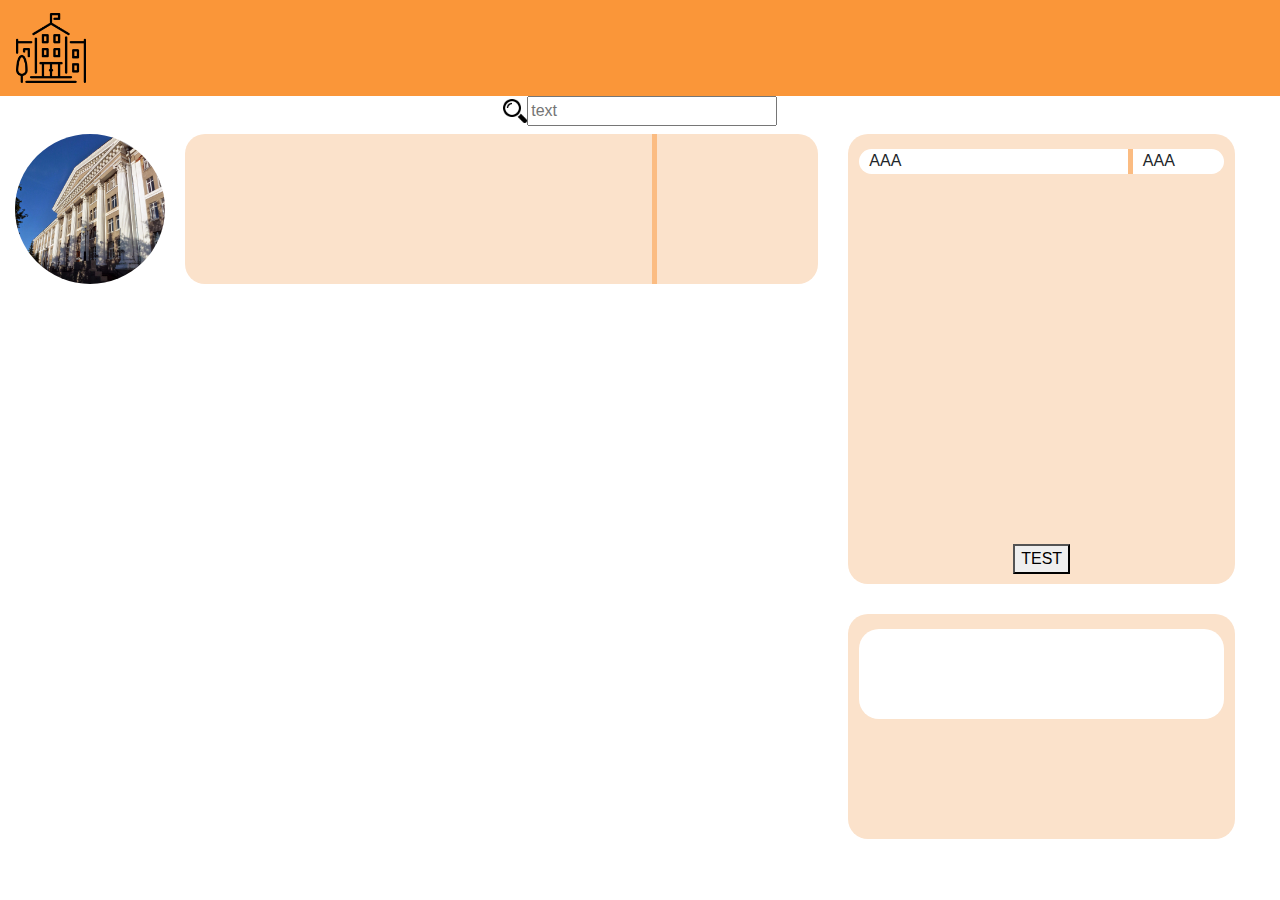
==== index.html @ 62cd8d6b "Initial commit" ====
<!doctype html>
<html lang="en">
<head>
    <meta charset="UTF-8">
    <meta name="viewport"
          content="width=device-width, user-scalable=no, initial-scale=1.0, maximum-scale=1.0, minimum-scale=1.0">
    <meta http-equiv="X-UA-Compatible" content="ie=edge">
    <title>Document</title>
    <link rel="stylesheet" href="css/bootstrap.min.css">
    <link rel="stylesheet" href="css/bootstrap-grid.css.map">
    <link rel="stylesheet" href="css/bootstrap-reboot.min.css">
    <link rel="stylesheet" href="css/main.css">
</head>
<body>
<div class="navbar bg-nav">
    <div class="navbar-brand">
        <img src="img/logo.png" class="img-responsive img-rounded" width="70" height="70">
    </div>
</div>
<div class="navbar search-bar">
    <img src="img/magnifier.png" width="24" height="24">
    <input placeholder="text" class="search">
</div>
<div class="container-fluid row">
    <div class="section col-lg-8">
        <img src="img/house.jpg">
        <div class="block container-fluid round-container">
            <div class="description">

            </div>
            <div class="note">

            </div>
        </div>
    </div>
    <div class="col-lg-4" style="height: 100%">
        <div class="block-ege round-container">
            <div class="ege-items">
                <div class="ege-item">
                    <div class="description">
                        AAA
                    </div>
                    <div class="note">
                        AAA
                    </div>
                </div>
            </div>
            <div class="ege-btn">
                <button>TEST</button>
            </div>
        </div>
        <div class="block-forum round-container">
            <div class="forum-item">

            </div>
        </div>
    </div>
</div>
<div class="dialog-btn">

</div>
</body>
</html>
---- css/main.css ----
.bg-nav {
    background-color: #fa9639;
}

.search-bar {
    padding-top: 0;
    width: 100%;
    display: flex;
    justify-content: center;
}

.search {
    width: 20%;
}

@media (max-width: 990px) {
    .search {
        width: 90%;
    }
}

.section {
    min-height: 100px;
    display: flex;
    flex-flow: row;
    max-height: 150px;
}

.section img {
    width: 25%;
    background-repeat: no-repeat;
    background-size: cover;
    border-radius: 50%;
    max-height: 150px;
    max-width: 150px;
    margin-right: 20px;
}

.section .block {
    display: flex;
    flex-flow: row;
    min-width: 75%;
    min-height: 100%;
}

.section .block .description {
    width: 75%;
}

.section .block .note {
    width: 25%;
}

.round-container {
    border-radius: 20px;
    background-color: #fbe2cb;
}

.section .block * {
    height: 100%;
}

.section .block *:not(:first-child) {
    border-left: 5px solid #fbbc82;
}

.block-ege {
    height: 50vh;
    margin-bottom: 30px;
    padding: 10px;
    display: flex;
    flex-flow: column;
}

.block-ege .ege-item {
    display: flex;
    flex-flow: row;
    width: 100%;
    border-radius: 20px;
    height: 5%;
    margin: 5px 1px;
    min-height: 25px;
    background-color: #fff;
}

.block-ege .ege-items {
    display: flex;
    flex: 1;
}

.block-ege .ege-item .description {
    width: 75%;
    border-right: 5px solid #fbbc82;
    padding-left: 10px;
}

.block-ege .ege-item .note {
    width: 25%;
    padding-left: 10px;
}

.block-ege .ege-btn {
    display: flex;
    justify-content: center;
    width: 100%;
}

.block-forum {
    height: 25vh;
    padding: 10px;
}

.block-forum .forum-item {
    min-height: 10vh;
    border-radius: 20px;
    height: 20%;
    margin: 5px 1px;
    background-color: #fff;
}

@media (max-width: 990px) {
    .block-ege {
        display: none;
    }

    .block-forum {
        display: none;
    }
}

.dialog-btn {
    position: absolute;
    bottom: 20px;
    left: 20px;
}
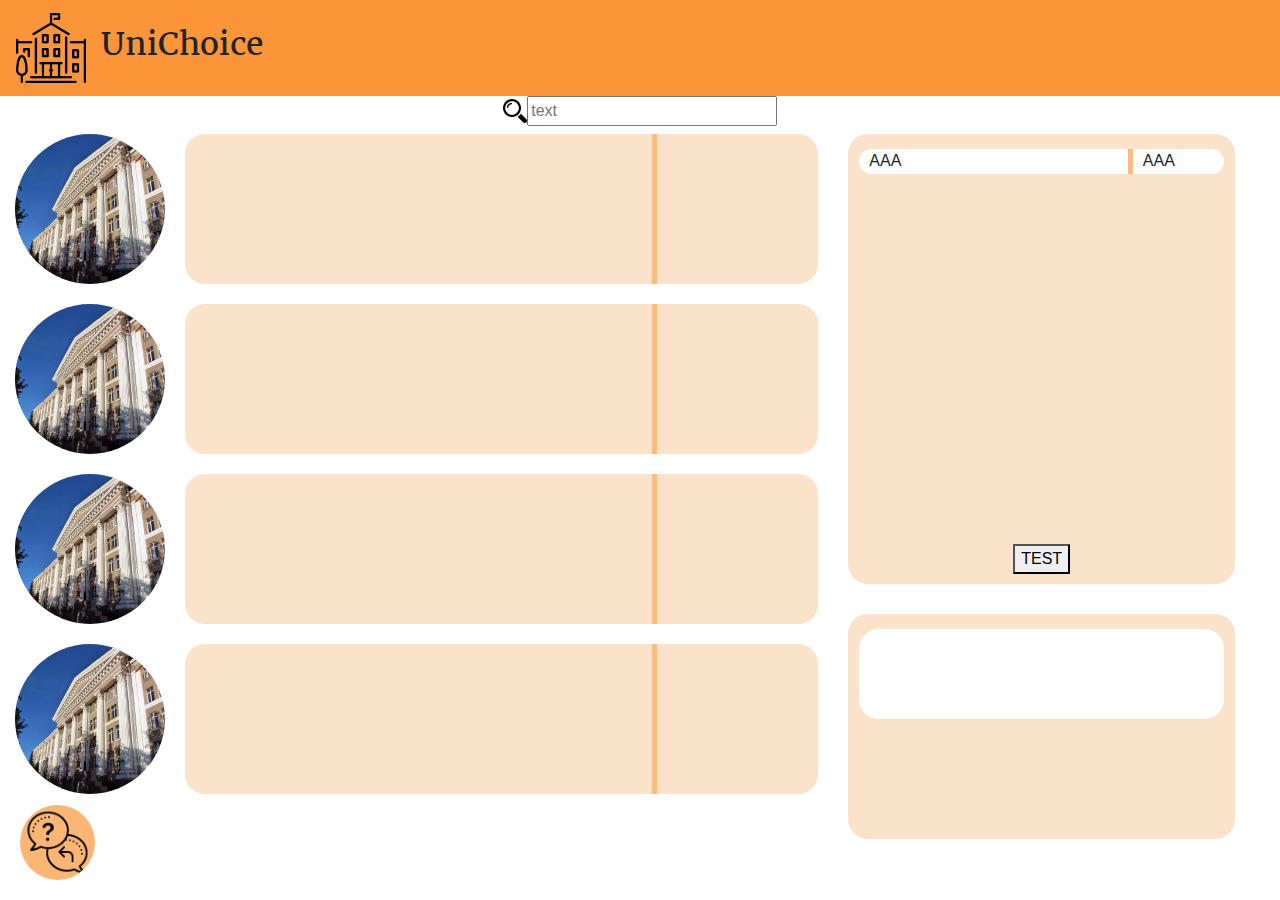
==== commit b3cb3886: "Main commit" ====
--- a/index.html
+++ b/index.html
@@ -10,11 +10,16 @@
     <link rel="stylesheet" href="css/bootstrap-grid.css.map">
     <link rel="stylesheet" href="css/bootstrap-reboot.min.css">
     <link rel="stylesheet" href="css/main.css">
+    <link rel="stylesheet" href="css/chat.css">
+
+    <script src="js/moment.min.js"></script>
+    <script src="js/bootstrap.bundle.min.js"></script>
 </head>
 <body>
 <div class="navbar bg-nav">
-    <div class="navbar-brand">
+    <div class="navbar-brand" style="display: flex; flex-flow: row">
         <img src="img/logo.png" class="img-responsive img-rounded" width="70" height="70">
+        <h2 class="header">UniChoice</h2>
     </div>
 </div>
 <div class="navbar search-bar">
@@ -22,14 +27,49 @@
     <input placeholder="text" class="search">
 </div>
 <div class="container-fluid row">
-    <div class="section col-lg-8">
-        <img src="img/house.jpg">
-        <div class="block container-fluid round-container">
-            <div class="description">
+    <div class="col-lg-8">
+        <div class="section">
+            <img src="img/house.jpg">
+            <div class="block container-fluid round-container">
+                <div class="description">
 
+                </div>
+                <div class="note">
+
+                </div>
             </div>
-            <div class="note">
+        </div>
+        <div class="section">
+            <img src="img/house.jpg">
+            <div class="block container-fluid round-container">
+                <div class="description">
 
+                </div>
+                <div class="note">
+
+                </div>
+            </div>
+        </div>
+        <div class="section">
+            <img src="img/house.jpg">
+            <div class="block container-fluid round-container">
+                <div class="description">
+
+                </div>
+                <div class="note">
+
+                </div>
+            </div>
+        </div>
+        <div class="section">
+            <img src="img/house.jpg">
+            <div class="block container-fluid round-container">
+                <div class="description">
+
+                </div>
+                <div class="note">
+
+                </div>
             </div>
         </div>
     </div>
@@ -56,8 +96,17 @@
         </div>
     </div>
 </div>
-<div class="dialog-btn">
-
+<img class="dialog-btn" src="img/dialog.png" onclick="openChat()">
+<div class="dialog" id="chat" style="opacity: 0; z-index: -100">
+    <div class="close dialog-close" style="height: 20px" onclick="closeChat()">
+        <span aria-hidden="true">&times;</span>
+    </div>
+    <div class="dialog-content chat" id="chat-content"></div>
+    <div class="dialog-input container">
+        <input placeholder="Message" class="col-lg-9" id="chat-input">
+        <button class="col-lg-3" onclick="sendChatMessage()">Send</button>
+    </div>
 </div>
+<script src="js/main.js"></script>
 </body>
 </html>--- a/css/main.css
+++ b/css/main.css
@@ -1,5 +1,17 @@
+@font-face {
+    font-family: merriweather-regular;
+    src: url("/font/Merriweather-Regular.ttf");
+}
+
 .bg-nav {
     background-color: #fa9639;
+}
+
+.header {
+    margin-left: 15px;
+    align-items: center;
+    display: flex;
+    font-family: merriweather-regular;
 }
 
 .search-bar {
@@ -24,6 +36,8 @@
     display: flex;
     flex-flow: row;
     max-height: 150px;
+    width: 100%;
+    margin-bottom: 20px;
 }
 
 .section img {
@@ -132,4 +146,62 @@
     position: absolute;
     bottom: 20px;
     left: 20px;
+    width: 75px;
+    height: 75px;
+    border-radius: 50%;
+    background-color: rgba(250, 150, 57, .7);
+    cursor: pointer;
+}
+
+.dialog {
+    position: absolute;
+    bottom: 20px;
+    left: 20px;
+    height: 40vh;
+    width: 20vw;
+    min-height: 100px;
+    border: 3px solid #fbbc82;
+    border-radius: 20px;
+    transition: opacity .5s ease-in-out;
+    display: flex;
+    flex-flow: column;
+    background-color: #faa55b;
+}
+
+.dialog .dialog-content {
+    border-radius: 5px;
+    background-color: #fff;
+    display: flex;
+    flex-flow: column;
+    flex: 1;
+    overflow-y: auto;
+    margin: 10px;
+}
+
+.dialog .dialog-input {
+    display: flex;
+    flex-flow: row;
+    margin-bottom: 5px;
+}
+
+.dialog .dialog-input * {
+    border-radius: 5px;
+    background-color: #fff;
+}
+
+.dialog .dialog-input input {
+    display: flex;
+    flex: 1;
+}
+
+.dialog .dialog-close {
+    display: flex;
+    flex-flow: row;
+    justify-content: flex-end;
+    align-items: flex-start;
+    padding-right: 10px;
+}
+
+.sidebar {
+
 }--- a/css/chat.css
+++ b/css/chat.css
@@ -0,0 +1,99 @@
+/* from https://codepen.io/StevenDark/pen/qpgxwv */
+.chat a {
+    text-decoration: none !important;
+}
+
+.chat label {
+    color: rgba(120, 144, 156,1.0) !important;
+}
+
+.chat .btn:focus, .chat .btn:active:focus, .chat .btn.active:focus {
+    outline: none !important;
+    box-shadow: 0 0px 0px rgba(120, 144, 156,1.0) inset, 0 0 0px rgba(120, 144, 156,0.8);
+}
+
+
+.chat textarea:focus,
+.chat input[type="text"]:focus,
+.chat input[type="password"]:focus,
+.chat input[type="datetime"]:focus,
+.chat input[type="datetime-local"]:focus,
+.chat input[type="date"]:focus,
+.chat input[type="month"]:focus,
+.chat input[type="time"]:focus,
+.chat input[type="week"]:focus,
+.chat input[type="number"]:focus,
+.chat input[type="email"]:focus,
+.chat input[type="url"]:focus,
+.chat input[type="search"]:focus,
+.chat input[type="tel"]:focus,
+.chat input[type="color"]:focus,
+.chat .uneditable-input:focus {
+    border-color: rgba(120, 144, 156,1.0); color: rgba(120, 144, 156,1.0); opacity: 0.9;
+    box-shadow: 0 0px 0px rgba(120, 144, 156,1.0) inset, 0 0 10px rgba(120, 144, 156,0.3);
+    outline: 0 none;
+}
+
+.chat .card::-webkit-scrollbar {
+    width: 1px;
+}
+
+.chat ::-webkit-scrollbar-thumb {
+    border-radius: 9px;
+    background: rgba(96, 125, 139,0.99);
+}
+
+.chat .balon1, .chat .balon2 {
+    margin-top: 5px !important;
+    margin-bottom: 5px !important;
+}
+
+.chat .balon1 a {
+    background: #42a5f5;
+    color: #fff !important;
+    border-radius: 20px 20px 3px 20px;
+    display: block;
+    max-width: 75%;
+    padding: 7px 13px 7px 13px;
+}
+
+.chat .balon1:before {
+    content: attr(data-is);
+    position: absolute;
+    right: 15px;
+    bottom: -0.8em;
+    display: block;
+    font-size: .750rem;
+    color: rgba(84, 110, 122,1.0);
+}
+
+.chat .balon2 a {
+    background: #f1f1f1;
+    color: #000 !important;
+    border-radius: 20px 20px 20px 3px;
+    display: block;
+    max-width: 75%;
+    padding: 7px 13px 7px 13px;
+}
+
+.chat .balon2:before {
+    content: attr(data-is);
+    position: absolute;
+    left: 13px;
+    bottom: -0.8em;
+    display: block;
+    font-size: .750rem;
+    color: rgba(84, 110, 122,1.0);
+}
+
+.chat .bg-sohbet:before {
+    content: "";
+    background-image: url('[data-uri]');
+    opacity: 0.06;
+    top: 0;
+    left: 0;
+    bottom: 0;
+    right: 0;
+    height:100%;
+    position: absolute;
+}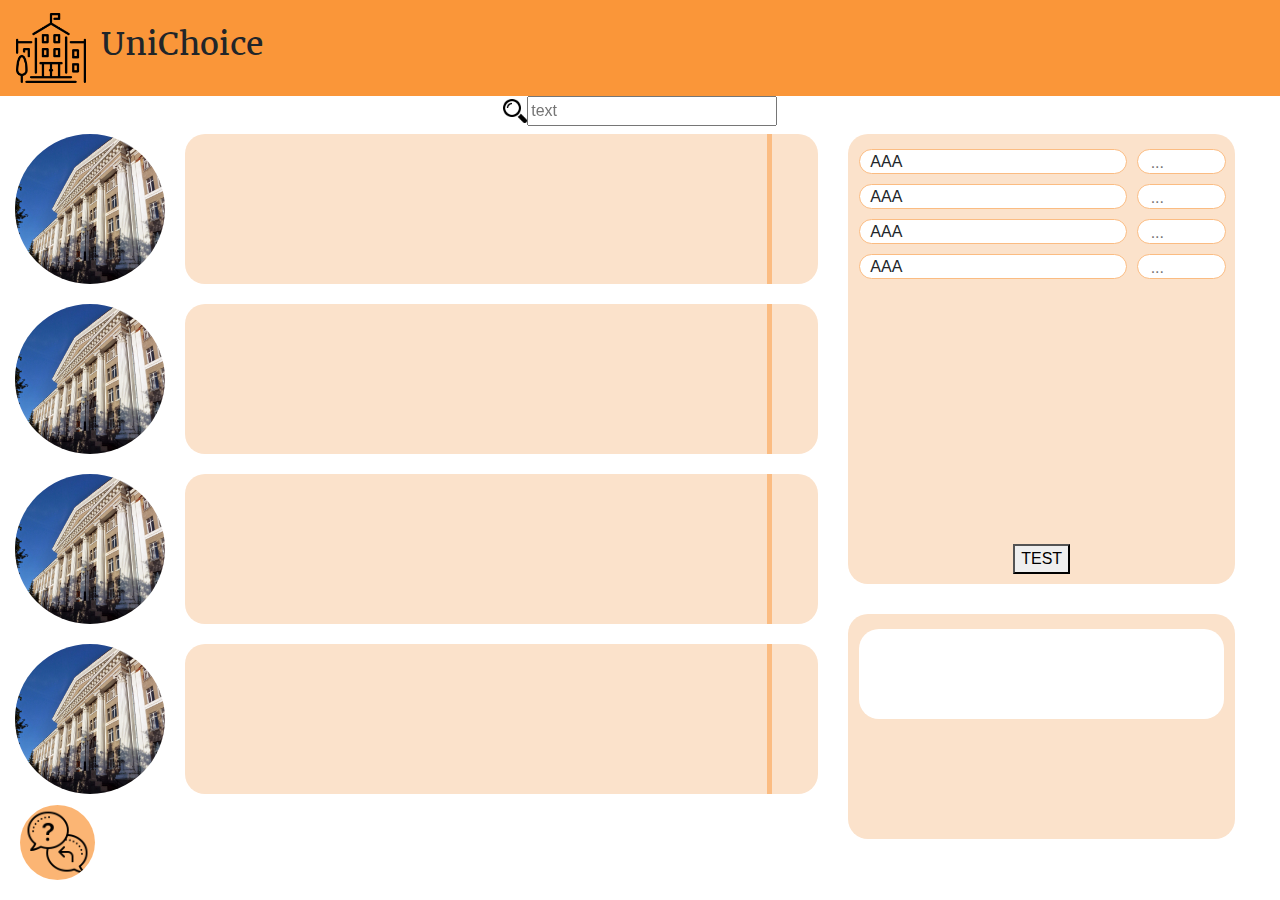
==== commit b3b02cf3: "Fix" ====
--- a/index.html
+++ b/index.html
@@ -27,7 +27,7 @@
     <input placeholder="text" class="search">
 </div>
 <div class="container-fluid row">
-    <div class="col-lg-8">
+    <div class="col-lg-8 section-container">
         <div class="section">
             <img src="img/house.jpg">
             <div class="block container-fluid round-container">
@@ -81,7 +81,31 @@
                         AAA
                     </div>
                     <div class="note">
+                        <input placeholder="...">
+                    </div>
+                </div>
+                <div class="ege-item">
+                    <div class="description">
                         AAA
+                    </div>
+                    <div class="note">
+                        <input placeholder="...">
+                    </div>
+                </div>
+                <div class="ege-item">
+                    <div class="description">
+                        AAA
+                    </div>
+                    <div class="note">
+                        <input placeholder="...">
+                    </div>
+                </div>
+                <div class="ege-item">
+                    <div class="description">
+                        AAA
+                    </div>
+                    <div class="note">
+                        <input placeholder="...">
                     </div>
                 </div>
             </div>
--- a/css/main.css
+++ b/css/main.css
@@ -50,6 +50,11 @@
     margin-right: 20px;
 }
 
+.section-container {
+    height: 100%;
+    overflow-x: auto;
+}
+
 .section .block {
     display: flex;
     flex-flow: row;
@@ -58,11 +63,11 @@
 }
 
 .section .block .description {
-    width: 75%;
+    width: 94%;
 }
 
 .section .block .note {
-    width: 25%;
+    width: 6%;
 }
 
 .round-container {
@@ -94,23 +99,37 @@
     height: 5%;
     margin: 5px 1px;
     min-height: 25px;
-    background-color: #fff;
 }
 
 .block-ege .ege-items {
     display: flex;
+    flex-flow: column;
     flex: 1;
 }
 
 .block-ege .ege-item .description {
+    background-color: #fff;
     width: 75%;
-    border-right: 5px solid #fbbc82;
+    border: 1px solid #fbbc82;
+    border-radius: 20px;
     padding-left: 10px;
+    margin-right: 10px;
 }
 
 .block-ege .ege-item .note {
+    border: 1px solid #fbbc82;
+    border-radius: 20px;
+    background-color: #fff;
     width: 25%;
     padding-left: 10px;
+}
+
+.block-ege .ege-item .note input {
+    height: 100%;
+    background-color: transparent;
+    border: 0;
+    width: calc(100% - 10px);
+    margin: 1px 10px 1px 1px;
 }
 
 .block-ege .ege-btn {
@@ -143,7 +162,7 @@
 }
 
 .dialog-btn {
-    position: absolute;
+    position: fixed;
     bottom: 20px;
     left: 20px;
     width: 75px;
@@ -154,7 +173,7 @@
 }
 
 .dialog {
-    position: absolute;
+    position: fixed;
     bottom: 20px;
     left: 20px;
     height: 40vh;
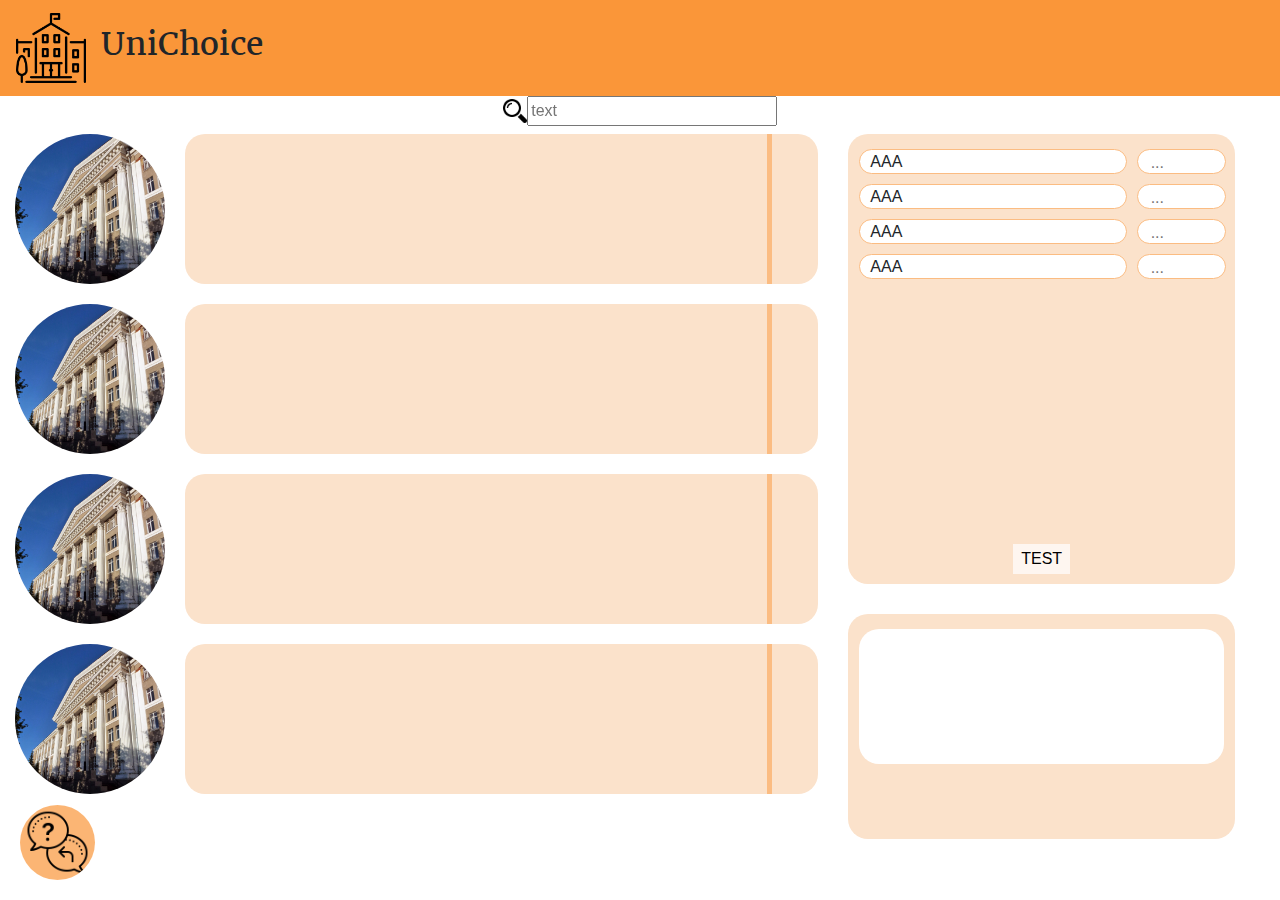
==== commit 1464e431: "Fix" ====
--- a/index.html
+++ b/index.html
@@ -9,6 +9,7 @@
     <link rel="stylesheet" href="css/bootstrap.min.css">
     <link rel="stylesheet" href="css/bootstrap-grid.css.map">
     <link rel="stylesheet" href="css/bootstrap-reboot.min.css">
+    <link rel="stylesheet" href="css/base.css">
     <link rel="stylesheet" href="css/main.css">
     <link rel="stylesheet" href="css/chat.css">
 
@@ -24,7 +25,7 @@
 </div>
 <div class="navbar search-bar">
     <img src="img/magnifier.png" width="24" height="24">
-    <input placeholder="text" class="search">
+    <input placeholder="text" class="search" id="search">
 </div>
 <div class="container-fluid row">
     <div class="col-lg-8 section-container">
--- a/css/base.css
+++ b/css/base.css
@@ -0,0 +1,29 @@
+@font-face {
+    font-family: merriweather-regular;
+    src: url("/font/Merriweather-Regular.ttf");
+}
+
+.bg-nav {
+    background-color: #fa9639;
+}
+
+.header {
+    margin-left: 15px;
+    align-items: center;
+    display: flex;
+    font-family: merriweather-regular;
+}
+
+.round-container {
+    border-radius: 20px;
+    background-color: #fbe2cb;
+}
+
+button {
+    background: rgba(255, 255, 255, .7);
+    border-color: transparent;
+}
+
+button:focus {
+    border-color: transparent;
+}--- a/css/main.css
+++ b/css/main.css
@@ -1,19 +1,3 @@
-@font-face {
-    font-family: merriweather-regular;
-    src: url("/font/Merriweather-Regular.ttf");
-}
-
-.bg-nav {
-    background-color: #fa9639;
-}
-
-.header {
-    margin-left: 15px;
-    align-items: center;
-    display: flex;
-    font-family: merriweather-regular;
-}
-
 .search-bar {
     padding-top: 0;
     width: 100%;
@@ -70,11 +54,6 @@
     width: 6%;
 }
 
-.round-container {
-    border-radius: 20px;
-    background-color: #fbe2cb;
-}
-
 .section .block * {
     height: 100%;
 }
@@ -144,7 +123,7 @@
 }
 
 .block-forum .forum-item {
-    min-height: 10vh;
+    min-height: 15vh;
     border-radius: 20px;
     height: 20%;
     margin: 5px 1px;
